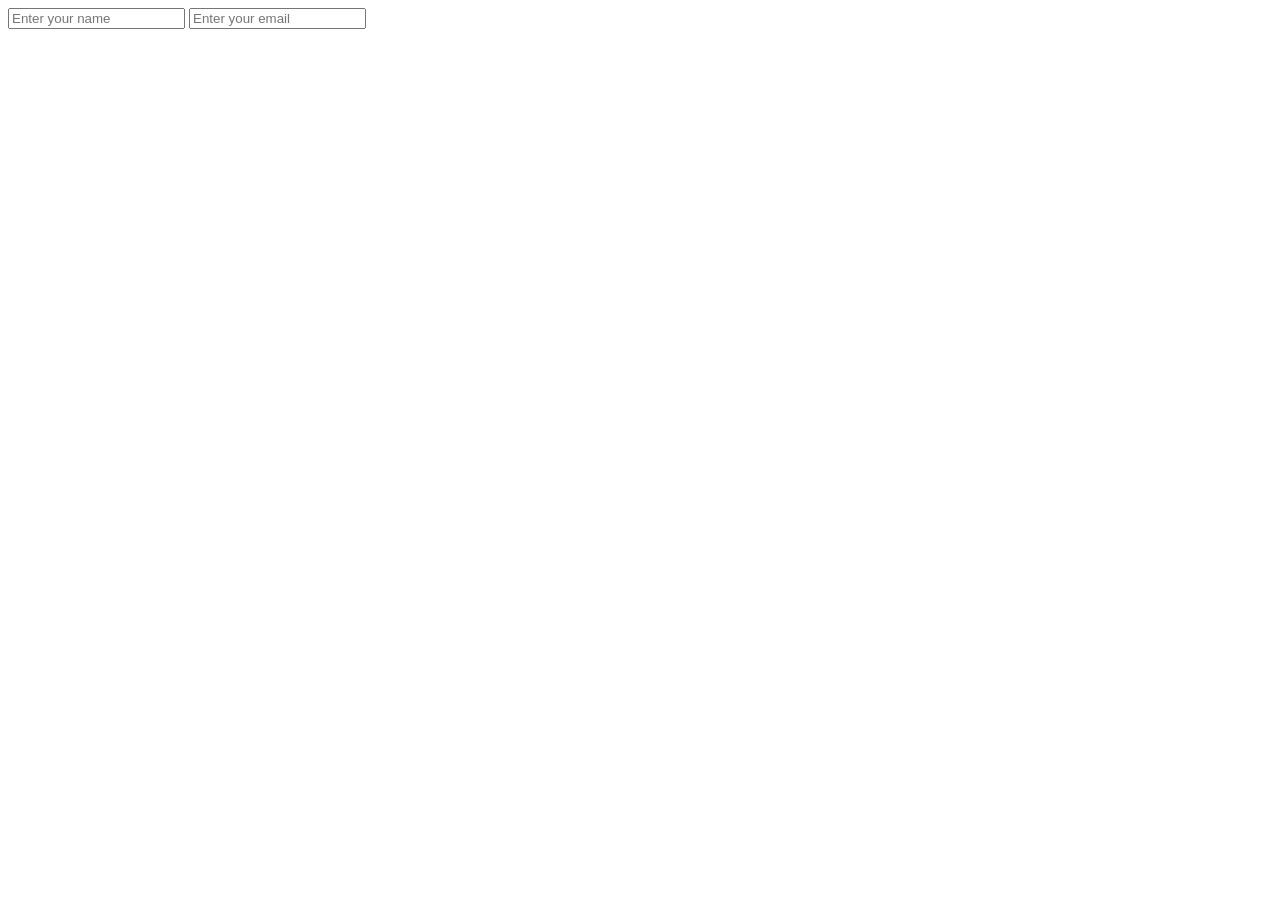
==== block-BNaabe/index.html @ 2885d1e4 "node js assgn1" ====
<!DOCTYPE html>
<html lang="en">
  <head>
    <meta charset="UTF-8" />
    <meta http-equiv="X-UA-Compatible" content="IE=edge" />
    <meta name="viewport" content="width=device-width, initial-scale=1.0" />
    <title>node</title>
  </head>
  <body>
    <form action="">
      <input type="text" placeholder="Enter your name" />
      <input type="email" placeholder="Enter your email" />
    </form>
  </body>
</html>
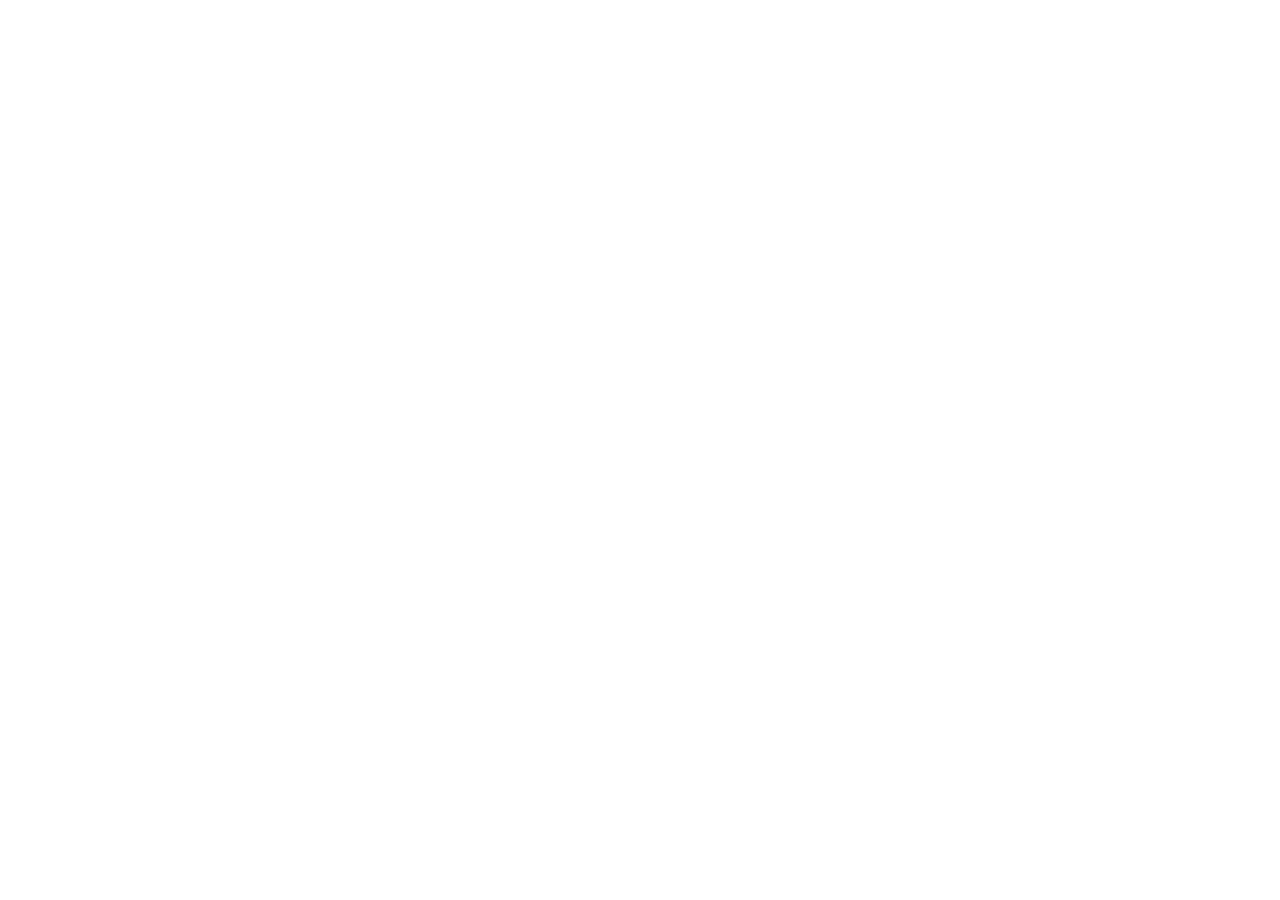
==== commit eaaeaa0f: "node ass 1" ====
--- a/block-BNaabe/index.html
+++ b/block-BNaabe/index.html
@@ -6,10 +6,5 @@
     <meta name="viewport" content="width=device-width, initial-scale=1.0" />
     <title>node</title>
   </head>
-  <body>
-    <form action="">
-      <input type="text" placeholder="Enter your name" />
-      <input type="email" placeholder="Enter your email" />
-    </form>
-  </body>
+  <body></body>
 </html>
